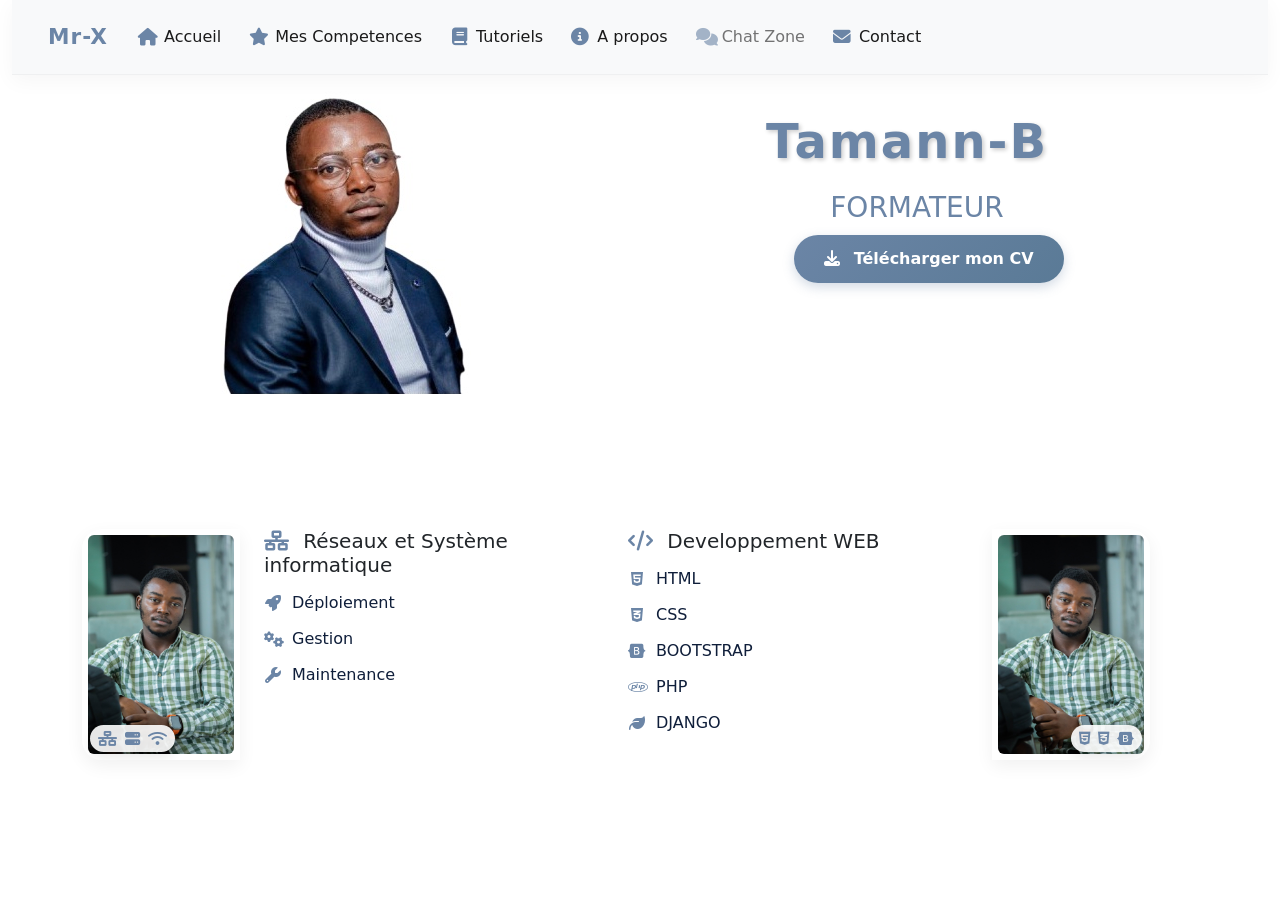
==== index.html @ 702e5d28 "Add files via upload" ====
<!DOCTYPE html>
<html lang="en">
<head>
    <meta charset="UTF-8">
    <meta name="viewport" content="width=device-width, initial-scale=1.0">
    <title>Mr-X</title>
    <!--insertion du css-->
    <link rel="stylesheet" href="asset/css/bootstrap.min.css">
    <link rel="stylesheet" href="asset/css/style.css">
    <!-- Font Awesome CDN -->
    <link rel="stylesheet" href="https://cdnjs.cloudflare.com/ajax/libs/font-awesome/6.4.0/css/all.min.css">
</head>
<body>
    <!--l'entête de la page-->
    <header class="container-fluid">
        <nav class="navbar navbar-expand-lg bg-body-tertiary">
            <div class="container-fluid">
                <a class="navbar-brand" href="#">Mr-X</a>
                <button class="navbar-toggler" type="button" data-bs-toggle="collapse" data-bs-target="#navbarNav" aria-controls="navbarNav" aria-expanded="false" aria-label="Toggle navigation">
                <span class="navbar-toggler-icon"></span>
                </button>
                <div class="collapse navbar-collapse" id="navbarNav">
                <ul class="navbar-nav">
                    <li class="nav-item">
                        <a class="nav-link active" aria-current="page" href="#"><i class="fas fa-home"></i> Accueil</a>
                    </li>
                    <li class="nav-item">
                        <a class="nav-link" href="competence.html"><i class="fas fa-star"></i> Mes Competences</a>
                    </li>
                    <li class="nav-item">
                        <a class="nav-link" href="tuto.html"><i class="fas fa-book"></i> Tutoriels</a>
                    </li>
                    <li class="nav-item">
                        <a class="nav-link " href="apropos.html"><i class="fas fa-info-circle"></i> A propos</a>
                    </li>
                    <li class="nav-item">
                        <a class="nav-link disabled" href="forum.html"><i class="fas fa-comments"></i> Chat Zone</a>
                    </li>
                    <li class="nav-item">
                        <a class="nav-link " href="contact.html"><i class="fas fa-envelope"></i> Contact</a>
                    </li>
                </ul>
                </div>
            </div>
        </nav>
    </header>

    <!--le contenu de la page-->
    <main class="container">
        <!--section de presentation-->
        <section class="presentation row mt-2 mb-2">
            <!--la zone de presentation-->
            <div class="row">
                <div class="col-sm-10 col-md-6 col-lg-6 text-center">
                    <div class="container_profile">
                        <img src="asset/Fichiers/Img/profil.PNG" alt="photo de profile">
                    </div>
                </div>
                <div class="col-sm-10 col-md-6 col-lg-6">
                    <div class="row" style="text-align: center;justify-content: center;align-content: center;margin-top: 30px;">
                        <div class="col-10">
                            <h1>Tamann-B</h1>
                        </div>
                        <div class="col-10 text-center">
                            <div class="profil_content">
                                <h3>
                                    <span>
                                        <span>Formateur</span>
                                        <span>IT support</span>
                                        <span>Dev FreeLance</span>
                                        <span>ingénieur reseau</span>
                                    </span>
                                </h3>
                            </div>
                        </div>

                        <div class="container_btn_cv mt-2 mb-2">
                            <a href="" download=""><i class="fas fa-download"></i> Télécharger mon CV</a>
                        </div>

                    </div>
                </div>

                <!-- zone des domaines d'expertises-->
                 <div class="row mt-2">
                    <div class="col-sm-12 col-md-12 col-lg-6">
                        <div class="row">
                            <div class="col-sm-12 col-md-6 col-lg-4">
                                <div class="rx_pic">
                                    <img src="asset/Fichiers/Img/tamann.JPG" alt="pic network" class="img-fluid">
                                    <div class="rx_icons">
                                        <i class="fas fa-network-wired" title="Réseaux"></i>
                                        <i class="fas fa-server" title="Serveurs"></i>
                                        <i class="fas fa-wifi" title="Sans-fil"></i>
                                    </div>
                                </div>
                            </div>
                    
                        <div class="col-sm-12 col-md-6 col-lg-8">
                                    <h5><i class="fas fa-network-wired"></i> Réseaux et Système informatique</h5>
                                    <ul>
                                        <li><i class="fas fa-rocket"></i> Déploiement</li>
                                        <li><i class="fas fa-cogs"></i> Gestion</li>
                                        <li><i class="fas fa-wrench"></i> Maintenance</li>
                                    </ul>
                                </div>
                        </div>
                    </div>
                    <div class="col-sm-12 col-md-12 col-lg-6">
                        <div class="row">
                            <div class="col-sm-12 col-md-6 col-lg-8">
                                <h5><i class="fas fa-code"></i> Developpement WEB</h5>
                                <ul>
                                    <li><i class="fab fa-html5"></i> HTML</li>
                                    <li><i class="fab fa-css3-alt"></i> CSS</li>
                                    <li><i class="fab fa-bootstrap"></i> BOOTSTRAP</li>
                                    <li><i class="fab fa-php"></i> PHP</li>
                                    <li><i class="fas fa-leaf"></i> DJANGO</li>
                                </ul>
                            </div>
                            <div class="col-sm-12 col-md-6 col-lg-4">
                                <div class="dev_pic">
                                    <img src="asset/Fichiers/Img/tamann.JPG" alt="pic network" class="img-fluid">
                                    <div class="dev_icons">
                                        <i class="fab fa-html5" title="HTML5"></i>
                                        <i class="fab fa-css3-alt" title="CSS3"></i>
                                        <i class="fab fa-bootstrap" title="Bootstrap"></i>
                                    </div>
                                </div>
                            </div>
                        </div>
                    </div>
                 </div>
            </div>
        </section>
        <!--fin de la section de presentation-->

        <!--section apropos-->
        <section class="container-fluid mt-5 mb-5 apropos_zone d-none">

            <div class="row">
                <div class="col-sm-12 col-md-6 col-lg-6">
                    <h4 class="text-center py-3">Un tour sur ma personne</h4>
                    <p class="px-3">
                        <span class="nom_complet">bembe tamann sage destin</span> <br>
                        premier née d'une famille de trois garçon et une fille, detenteur d'une licence en Télécommuniaction et Réseau. 
                        ayant obtenu un bac en electrotechnique, juste après mon bac je me suis tourné vers le monde des it qui est un domaine très competitif et 
                        evoluant a vitesse grand v d'ou l'importance de toujours faire de son mieux de resté dans la course. <br>   bref parlons un peu de moi maintenant,
                        natif de Pointe noire la ville oceanne du congo brazzaville. 
                    </p>
                </div>
                <div class="col-sm-12 col-md-6 col-lg-6">
                    <div class="img_div">
                        <img src="asset/Fichiers/Img/tmn.PNG" alt="photo taff">
                    </div>
                </div>
            </div>

        </section>
        <!--fin de la section a propos-->
        
        <!--section skils-->
        <section class="container-fluid skils_zone d-none">
            <div class="row">
                <div class="col-10">
                    <img src="asset/Fichiers/Img/tmn.PNG" alt="photo tamann" class="img_fluid">
                    <h4 class="text-center py-2">mes compétences</h4>
                    <p>
                        L’apprentissage n’est jamais finis, chaque jour est un nouveau combat comme le dis le créneau un jour une nouvelle information. 
                        un informaticien est un étudiant a vie donc mon pc 
                        mon carnet mon stylo mes armes a vie 
                    </p>
                </div>
            </div>
        </section>
    </main>

    <!--insertion du js-->
    <script src="asset/js/bootstrap.bundle.min.js"></script>
</body>
</html>
---- asset/css/style.css ----
/* sytle de la banière
    la section de presentation
*/

/* les variables des couleurs*/
:root{
    --linkcolor:#1a1a1a;
    --text_couleur:#0f1e3a;
    --bouton_couleur:#6b85a6;
}
.presentation
{
    height: 90vh;
}

.container_profile
{}

.container_btn_cv
{
    padding-left: 10%;
}

.container_btn_cv a
{
    text-decoration: none;
    font-size: 16px;
    background: linear-gradient(135deg, var(--bouton_couleur) 0%, #5a7a96 100%);
    color: white;
    font-weight: 600;
    border: none;
    padding: 12px 30px;
    border-radius: 25px;
    display: inline-block;
    transition: all 0.3s ease;
    box-shadow: 0 4px 12px rgba(107, 133, 166, 0.3);
}

.container_btn_cv a:hover
{
    transform: translateY(-3px);
    box-shadow: 0 8px 20px rgba(107, 133, 166, 0.5);
    background: linear-gradient(135deg, #5a7a96 0%, var(--bouton_couleur) 100%);
}

/* la zone de titre est carousel skils*/
.profil_content
{

}
h3
{
    display: flex;
    align-items: center;
    justify-content: center;
}
h3 > span
{
    position: relative;
    display: inline-block;
    vertical-align: bottom;
    overflow: hidden;
    height: 1em;
    padding-left: 20px;
}

h3 > span > span
{
    display: block;
    animation: roule 25s infinite ease;
    text-transform: uppercase;
    color: var(--bouton_couleur);
}

@keyframes roule
{
    0%{
        transform: translateY(0%);
    }

    25%{
        transform: translateY(-100%);
    }

    50%{
        transform: translateY(-200%);
    }

    75%{
        transform: translateY(-300%);
    }
    100%{
        transform: translateY(-400%);
    }
}

h1 {
    font-size: 3rem;
    font-weight: 700;
    color: var(--bouton_couleur);
    text-shadow: 2px 2px 4px rgba(0, 0, 0, 0.2);
    letter-spacing: 2px;
    margin-bottom: 20px;
}

.rx_pic{
    position: relative;
    border-bottom-left-radius: 20px;
    border-top-left-radius: 20px;
    overflow: hidden;
    padding: 6px;
    background: #ffffff;
    display: inline-block;
    box-shadow: 0 6px 18px rgba(0,0,0,0.06);
}

.rx_pic img{
    display: block;
    width: 100%;
    height: auto;
    border-radius: 6px;
}

.rx_icons{
    position: absolute;
    left: 8px;
    bottom: 8px;
    display: flex;
    gap: 8px;
    background: rgba(255,255,255,0.9);
    padding: 6px 8px;
    border-radius: 20px;
    box-shadow: 0 6px 12px rgba(0,0,0,0.08);
}

.rx_icons i{
    color: var(--bouton_couleur);
    font-size: 0.95rem;
}

.dev_pic{
    position: relative;
    overflow: hidden;
    padding: 6px;
    background: #ffffff;
    border-bottom-right-radius: 20px;
    border-top-right-radius: 20px;
    display: inline-block;
    box-shadow: 0 6px 18px rgba(0,0,0,0.06);
}

.dev_pic img{
    display: block;
    width: 100%;
    height: auto;
    border-radius: 6px;
    transition: transform 0.25s ease;
}

.dev_icons{
    position: absolute;
    right: 8px;
    bottom: 8px;
    display: flex;
    gap: 8px;
    background: rgba(255,255,255,0.9);
    padding: 6px 8px;
    border-radius: 20px;
    box-shadow: 0 6px 12px rgba(0,0,0,0.08);
}

.dev_icons i{
    color: var(--bouton_couleur);
    font-size: 0.95rem;
    transition: transform 0.18s ease, color 0.18s ease;
}

.dev_pic:hover img{
    transform: scale(1.03);
}

.dev_icons i:hover{
    color: #3a5578;
    transform: translateY(-2px);
}

/* Styles pour les icônes de navigation */
.nav-link i {
    margin-right: 8px;
    font-size: 1.1rem;
}

.nav-link {
    display: flex;
    align-items: center;
}

/* Titles and lists icons */
h5 i {
    margin-right: 8px;
    color: var(--bouton_couleur);
}

ul {
    list-style: none;
    padding: 0;
    margin: 0;
}

ul li {
    display: flex;
    align-items: center;
    gap: 10px;
    padding: 6px 0;
    color: var(--text_couleur);
}

ul li i {
    color: var(--bouton_couleur);
    width: 18px;
    text-align: center;
}

.container_btn_cv a i {
    margin-right: 8px;
}

/* Navbar improvements */
.navbar{
    background: #ffffff;
    box-shadow: 0 6px 20px rgba(0,0,0,0.04);
    border-bottom: 1px solid rgba(26,26,26,0.04);
}
.navbar-brand{
    color: var(--bouton_couleur);
    font-weight: 800;
    letter-spacing: 1px;
    font-size: 1.35rem;
}
.navbar-nav .nav-link{
    padding: 0.6rem 0.9rem;
    margin: 0 6px;
    border-radius: 8px;
    color: var(--linkcolor) !important;
    transition: background 0.18s ease, color 0.18s ease, transform 0.12s ease;
}
.navbar-nav .nav-link:hover{
    background: rgba(106,133,166,0.06);
    color: var(--bouton_couleur) !important;
    transform: translateY(-2px);
}
.navbar-nav .nav-link.disabled{
    opacity: 0.6;
}
.navbar-toggler{
    border: none;
}
.navbar-toggler:focus{
    box-shadow: none;
}

@media (min-width: 992px){
    .navbar{
        padding: 0.6rem 1.5rem;
    }
}

/*
    fin de la première section
    toutes les sections serons de même taille et 
    aurons un toogle de display
*/

.apropos_zone
{
    height: 90vh;
    padding-top: 20%;
    text-transform: lowercase;
    overflow: hidden;
}

.nom_complet
{
    text-transform: capitalize;
    text-align: justify;
    align-items: center;
    justify-content: center;
    font-size: 25px;
}
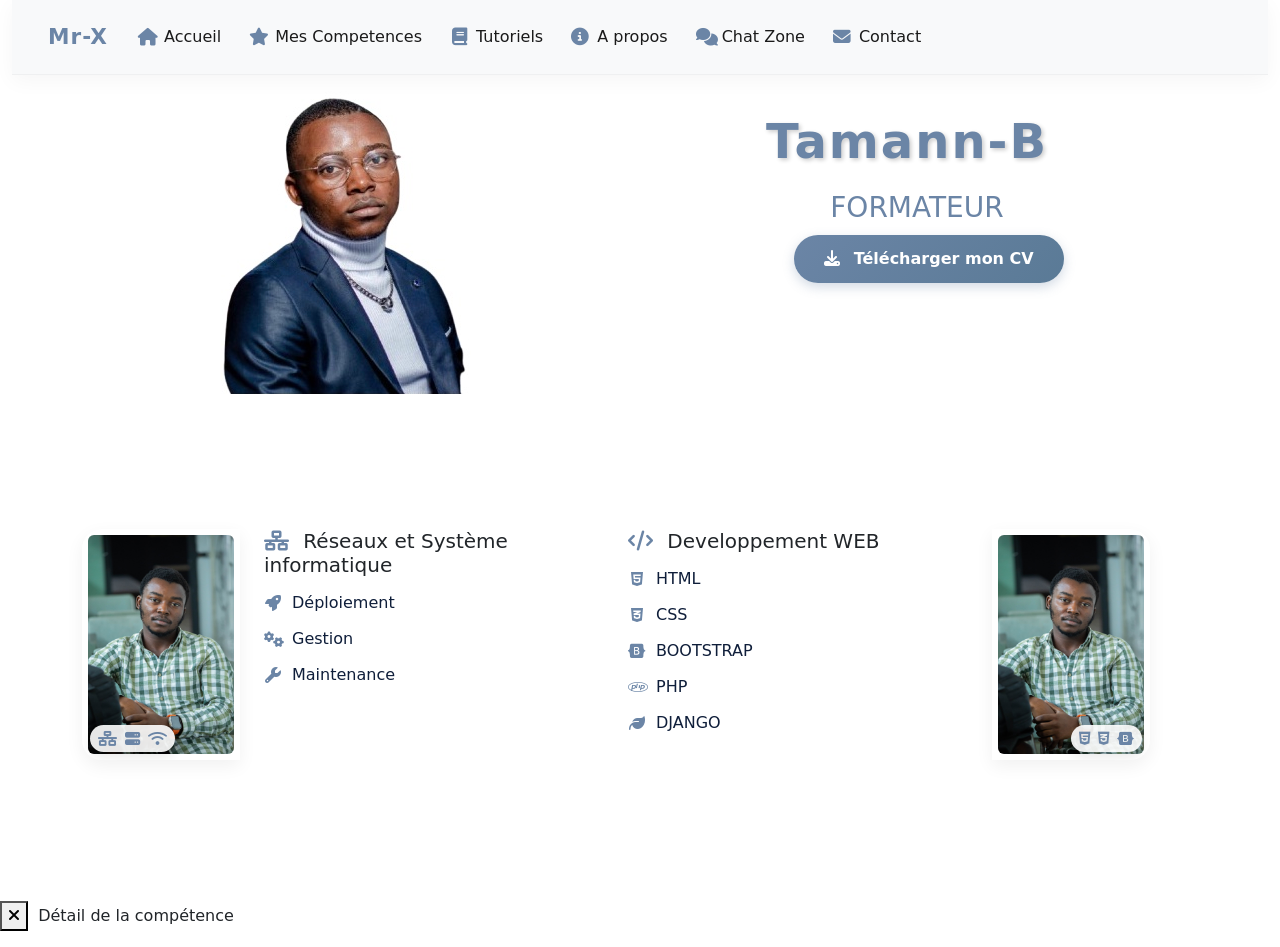
==== commit 9bf77075: "Add files via upload" ====
--- a/index.html
+++ b/index.html
@@ -1,9 +1,9 @@
 <!DOCTYPE html>
-<html lang="en">
+<html lang="fr">
 <head>
     <meta charset="UTF-8">
     <meta name="viewport" content="width=device-width, initial-scale=1.0">
-    <title>Mr-X</title>
+    <title>Accueil | Mr-X</title>
     <!--insertion du css-->
     <link rel="stylesheet" href="asset/css/bootstrap.min.css">
     <link rel="stylesheet" href="asset/css/style.css">
@@ -15,7 +15,7 @@
     <header class="container-fluid">
         <nav class="navbar navbar-expand-lg bg-body-tertiary">
             <div class="container-fluid">
-                <a class="navbar-brand" href="#">Mr-X</a>
+                <a class="navbar-brand" href="index.html">Mr-X</a>
                 <button class="navbar-toggler" type="button" data-bs-toggle="collapse" data-bs-target="#navbarNav" aria-controls="navbarNav" aria-expanded="false" aria-label="Toggle navigation">
                 <span class="navbar-toggler-icon"></span>
                 </button>
@@ -34,7 +34,7 @@
                         <a class="nav-link " href="apropos.html"><i class="fas fa-info-circle"></i> A propos</a>
                     </li>
                     <li class="nav-item">
-                        <a class="nav-link disabled" href="forum.html"><i class="fas fa-comments"></i> Chat Zone</a>
+                        <a class="nav-link" href="forum.html"><i class="fas fa-comments"></i> Chat Zone</a>
                     </li>
                     <li class="nav-item">
                         <a class="nav-link " href="contact.html"><i class="fas fa-envelope"></i> Contact</a>
@@ -75,7 +75,7 @@
                         </div>
 
                         <div class="container_btn_cv mt-2 mb-2">
-                            <a href="" download=""><i class="fas fa-download"></i> Télécharger mon CV</a>
+                            <a href="asset/Fichiers/Tamann_B.pdf" download=""><i class="fas fa-download"></i> Télécharger mon CV</a>
                         </div>
 
                     </div>
@@ -172,10 +172,17 @@
                     </p>
                 </div>
             </div>
+
+            <div class="row mt-2">
+                <div class="col-10">
+                    <p class="text-center">Tamann B | Mr-X | &copy; Ghost</p>
+                </div>
+            </div>
         </section>
     </main>
 
     <!--insertion du js-->
     <script src="asset/js/bootstrap.bundle.min.js"></script>
+    <script src="asset/js/main.js"></script>
 </body>
-</html>+</html>
